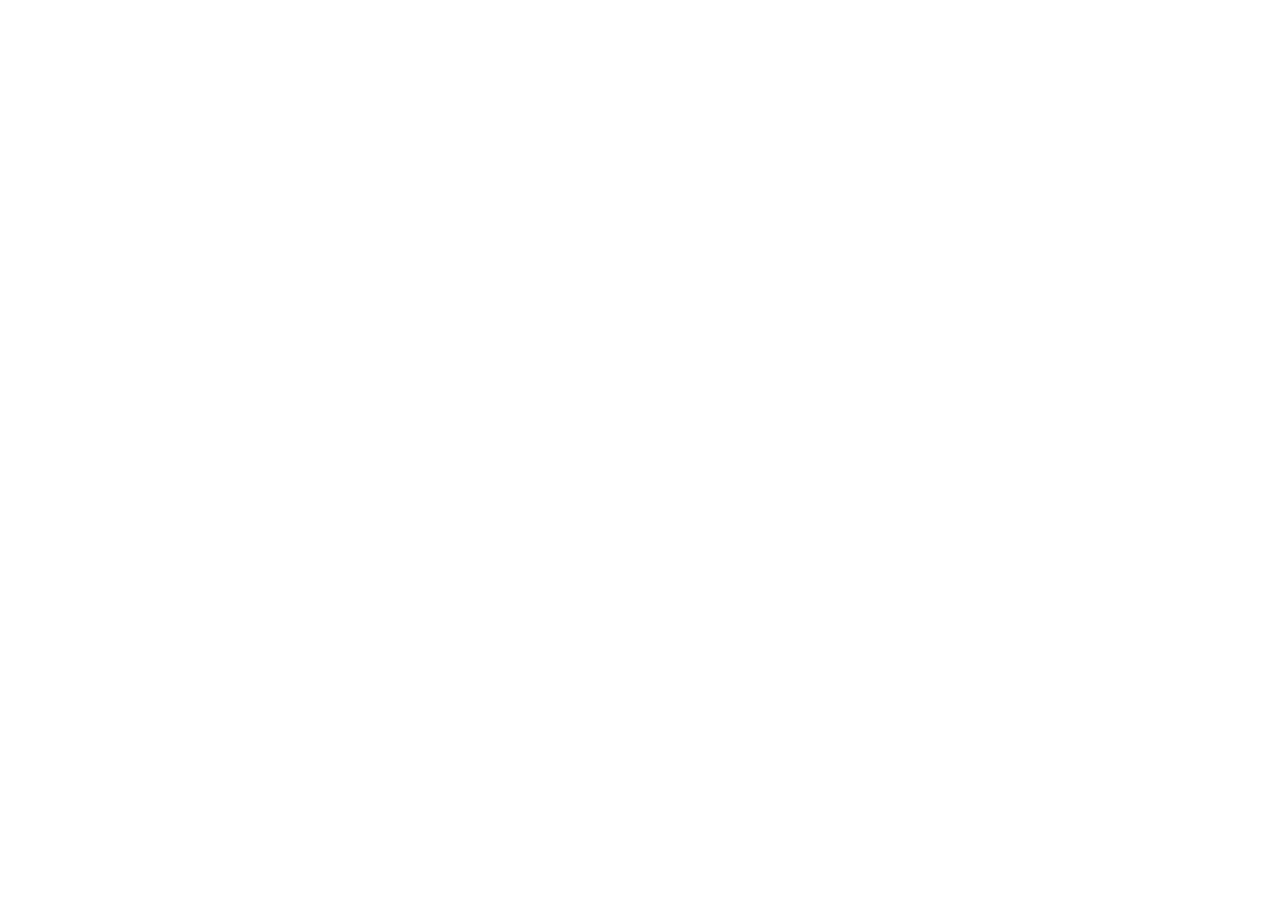
==== web/index.html @ 9b6c49d5 "Only load SIMD if available" ====
<!DOCTYPE html>
<html>

<head>
  <meta charset="UTF-8" />
  <meta name="viewport" content="width=device-width, initial-scale=1.0" />
  <title>vello_bench2</title>
  <script src="https://cdn.jsdelivr.net/npm/@tailwindcss/browser@4"></script>
  <style type="text/tailwindcss">
    @theme {
      --color-ink-950: #040814;
      --color-ink-900: #0b1220;
      --color-ink-850: #111a2b;
      --color-ink-800: #172235;
      --color-accent-cyan: #67e8f9;
      --color-accent-blue: #60a5fa;
      --color-accent-lime: #bef264;
      --color-accent-rose: #fb7185;
      --color-accent-amber: #fbbf24;
    }

    @layer base {
      html, body {
        margin: 0;
        min-height: 100%;
        background: #020617;
      }

      body {
        color: #e2e8f0;
        font-family: "IBM Plex Sans", "Segoe UI", sans-serif;
      }
    }

    @layer utilities {
      .sidebar-scroll {
        scrollbar-width: thin;
        scrollbar-color: rgba(103, 232, 249, 0.45) rgba(255, 255, 255, 0.06);
      }

      .sidebar-scroll::-webkit-scrollbar {
        width: 10px;
      }

      .sidebar-scroll::-webkit-scrollbar-track {
        background: rgba(255, 255, 255, 0.04);
      }

      .sidebar-scroll::-webkit-scrollbar-thumb {
        background: rgba(103, 232, 249, 0.4);
        border: 2px solid rgba(2, 6, 23, 0.8);
      }

      .sidebar-scroll::-webkit-scrollbar-thumb:hover {
        background: rgba(103, 232, 249, 0.58);
      }
    }
  </style>
</head>

<body class="overflow-hidden antialiased selection:bg-cyan-300/30">
  <div id="dashboard-root" class="relative min-h-screen">
    <div
      id="canvas-stage-shell"
      class="fixed inset-x-0 top-16 bottom-0 overflow-hidden border-t border-white/10 bg-slate-950 lg:top-20"
    >
      <div id="canvas-host" class="absolute inset-0 overflow-hidden"></div>
    </div>

    <div
      id="benchmark-stage-shell"
      class="fixed inset-x-0 top-16 bottom-0 overflow-hidden border-t border-white/10 bg-slate-950 lg:top-20"
    >
      <div id="benchmark-canvas-host" class="absolute inset-0 overflow-hidden"></div>
      <div id="ab-frame-host" class="absolute inset-0 hidden overflow-hidden"></div>
    </div>

    <div id="app-overlay" class="pointer-events-none relative z-20 min-h-screen"></div>
  </div>

  <script type="module">
    function supportsWasmSimd() {
      try {
        return WebAssembly.validate(
          new Uint8Array([
            0, 97, 115, 109, 1, 0, 0, 0,
            1, 5, 1, 96, 0, 1, 123,
            3, 2, 1, 0,
            10, 10, 1, 8, 0, 65, 0, 253, 15, 253, 98, 11,
          ]),
        );
      } catch (_) {
        return false;
      }
    }

    const simdSupported = supportsWasmSimd();
    const simdPreferred = localStorage.getItem("vello_bench_simd") !== "0";
    const simd = simdSupported && simdPreferred;
    const simdStr = simd ? "simd" : "nosimd";

    // Optional integrated A/B support: when served with control/ and treatment/
    // assets present, the dashboard enables its built-in A/B harness.
    let abMode = false;
    try {
      const probe = await fetch("./control/vello_bench2.js", {
        method: "GET",
        cache: "no-store",
      });
      abMode = probe.ok;
    } catch (_) {}

    const query = new URLSearchParams(location.search);
    const abChild = query.get("ab_child") === "1";
    const variant = location.pathname.includes("/treatment/") ? "treatment" : "control";

    const mod_path = abMode
      ? (abChild ? "./vello_bench2.js" : "./control/vello_bench2.js")
      : `./${simdStr}/vello_bench2.js`;

    if (!abMode) {
      window.__vello_simd_supported = simdSupported;
      window.__vello_simd = simd;
      if (simdSupported) {
        window.__vello_toggle_simd = () => {
          localStorage.setItem("vello_bench_simd", simd ? "0" : "1");
          location.reload();
        };
      }
    }

    if (abMode) {
      window.__vello_ab_mode = !abChild;
      if (abChild) {
        window.__vello_ab_child = true;
        window.__vello_variant = variant;
      }
    }

    window.__vello_asset_base = new URL(abMode && abChild ? "../assets/" : "./assets/", location.href).href;

    const { default: init } = await import(mod_path);
    if (document.readyState === "complete") {
      init();
    } else {
      window.addEventListener("load", () => init());
    }
  </script>

</body>

</html>
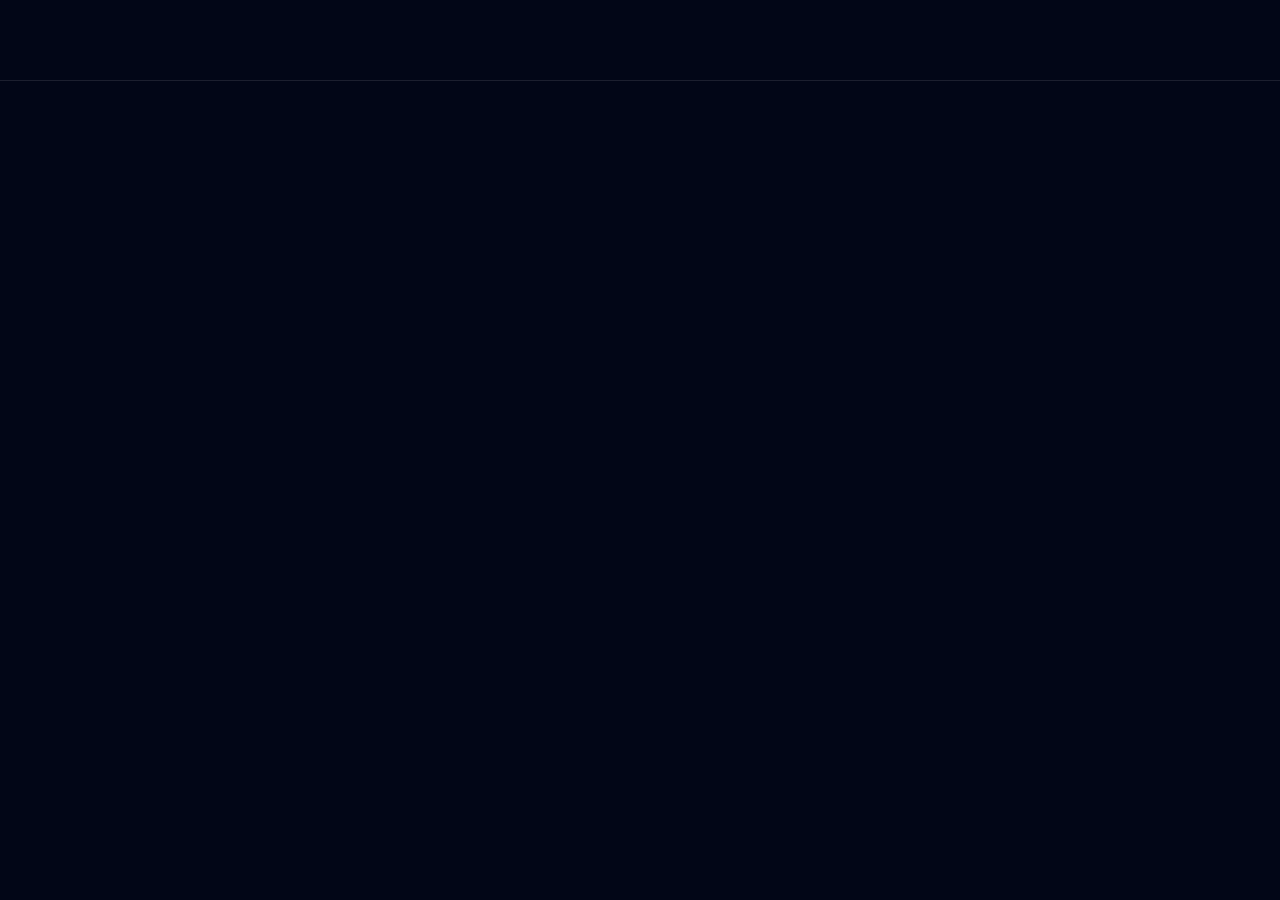
==== commit 8260d468: "Inline CSS styles" ====
--- a/web/index.html
+++ b/web/index.html
@@ -5,57 +5,7 @@
   <meta charset="UTF-8" />
   <meta name="viewport" content="width=device-width, initial-scale=1.0" />
   <title>vello_bench2</title>
-  <script src="https://cdn.jsdelivr.net/npm/@tailwindcss/browser@4"></script>
-  <style type="text/tailwindcss">
-    @theme {
-      --color-ink-950: #040814;
-      --color-ink-900: #0b1220;
-      --color-ink-850: #111a2b;
-      --color-ink-800: #172235;
-      --color-accent-cyan: #67e8f9;
-      --color-accent-blue: #60a5fa;
-      --color-accent-lime: #bef264;
-      --color-accent-rose: #fb7185;
-      --color-accent-amber: #fbbf24;
-    }
-
-    @layer base {
-      html, body {
-        margin: 0;
-        min-height: 100%;
-        background: #020617;
-      }
-
-      body {
-        color: #e2e8f0;
-        font-family: "IBM Plex Sans", "Segoe UI", sans-serif;
-      }
-    }
-
-    @layer utilities {
-      .sidebar-scroll {
-        scrollbar-width: thin;
-        scrollbar-color: rgba(103, 232, 249, 0.45) rgba(255, 255, 255, 0.06);
-      }
-
-      .sidebar-scroll::-webkit-scrollbar {
-        width: 10px;
-      }
-
-      .sidebar-scroll::-webkit-scrollbar-track {
-        background: rgba(255, 255, 255, 0.04);
-      }
-
-      .sidebar-scroll::-webkit-scrollbar-thumb {
-        background: rgba(103, 232, 249, 0.4);
-        border: 2px solid rgba(2, 6, 23, 0.8);
-      }
-
-      .sidebar-scroll::-webkit-scrollbar-thumb:hover {
-        background: rgba(103, 232, 249, 0.58);
-      }
-    }
-  </style>
+  <link rel="stylesheet" href="./styles.css" />
 </head>
 
 <body class="overflow-hidden antialiased selection:bg-cyan-300/30">
--- a/web/styles.css
+++ b/web/styles.css
@@ -0,0 +1,323 @@
+/*
+ * Static UI styles for vello_bench2.
+ *
+ * Class names remain the compact tokens emitted by the Rust UI, but this file
+ * is hand-written CSS: it has no Tailwind dependency and requires no browser-
+ * side compilation. The declarations intentionally use conservative CSS so
+ * the benchmark UI remains usable in older browsers such as Safari 15.6.
+ */
+
+html,
+body {
+  margin: 0;
+  width: 100%;
+  min-height: 100%;
+  background: #020617;
+}
+
+html {
+  color: #e2e8f0;
+  font-family: "IBM Plex Sans", "Segoe UI", Arial, sans-serif;
+  line-height: 1.5;
+  -webkit-text-size-adjust: 100%;
+}
+
+*,
+*::before,
+*::after {
+  box-sizing: border-box;
+}
+
+button,
+input,
+select,
+textarea {
+  color: inherit;
+  font: inherit;
+}
+
+select,
+input {
+  border-radius: 0;
+}
+
+canvas {
+  display: block;
+}
+
+::selection {
+  background: rgba(103, 232, 249, 0.3);
+}
+
+/* Display and positioning */
+[class~="block"] { display: block; }
+[class~="flex"] { display: -webkit-box; display: -webkit-flex; display: flex; }
+[class~="grid"] { display: grid; }
+[class~="hidden"] { display: none; }
+[class~="inline"] { display: inline; }
+[class~="fixed"] { position: fixed; }
+[class~="absolute"] { position: absolute; }
+[class~="relative"] { position: relative; }
+
+[class~="inset-0"] { top: 0; right: 0; bottom: 0; left: 0; }
+[class~="inset-x-0"] { right: 0; left: 0; }
+[class~="inset-x-3"] { right: 0.75rem; left: 0.75rem; }
+[class~="top-0"] { top: 0; }
+[class~="top-3"] { top: 0.75rem; }
+[class~="top-16"] { top: 4rem; }
+[class~="top-20"] { top: 5rem; }
+[class~="top-24"] { top: 6rem; }
+[class~="top-28"] { top: 7rem; }
+[class~="top-32"] { top: 8rem; }
+[class~="top-[7.5rem]"] { top: 7.5rem; }
+[class~="top-full"] { top: 100%; }
+[class~="right-0"] { right: 0; }
+[class~="right-3"] { right: 0.75rem; }
+[class~="right-4"] { right: 1rem; }
+[class~="bottom-0"] { bottom: 0; }
+[class~="bottom-4"] { bottom: 1rem; }
+[class~="bottom-full"] { bottom: 100%; }
+[class~="left-0"] { left: 0; }
+[class~="left-3"] { left: 0.75rem; }
+[class~="left-4"] { left: 1rem; }
+
+[class~="z-20"] { z-index: 20; }
+[class~="z-50"] { z-index: 50; }
+[class~="z-[70]"] { z-index: 70; }
+[class~="z-[75]"] { z-index: 75; }
+[class~="z-[80]"] { z-index: 80; }
+[class~="z-[85]"] { z-index: 85; }
+[class~="z-[90]"] { z-index: 90; }
+
+/* Sizing */
+[class~="w-2"] { width: 0.5rem; }
+[class~="w-4"] { width: 1rem; }
+[class~="w-8"] { width: 2rem; }
+[class~="w-10"] { width: 2.5rem; }
+[class~="w-56"] { width: 14rem; }
+[class~="w-[240px]"] { width: 240px; }
+[class~="w-auto"] { width: auto; }
+[class~="w-full"] { width: 100%; }
+[class~="h-px"] { height: 1px; }
+[class~="h-2"] { height: 0.5rem; }
+[class~="h-4"] { height: 1rem; }
+[class~="h-8"] { height: 2rem; }
+[class~="h-10"] { height: 2.5rem; }
+[class~="h-11"] { height: 2.75rem; }
+[class~="min-h-0"] { min-height: 0; }
+[class~="min-h-8"] { min-height: 2rem; }
+[class~="min-h-screen"] { min-height: 100vh; }
+[class~="min-w-0"] { min-width: 0; }
+[class~="min-w-[12rem]"] { min-width: 12rem; }
+[class~="max-w-[9rem]"] { max-width: 9rem; }
+[class~="max-w-[22rem]"] { max-width: 22rem; }
+[class~="max-w-[1600px]"] { max-width: 1600px; }
+[class~="max-w-full"] { max-width: 100%; }
+
+/* Flex and grid layout */
+[class~="flex-1"] { -webkit-box-flex: 1; -webkit-flex: 1 1 0%; flex: 1 1 0%; }
+[class~="flex-col"] { -webkit-box-orient: vertical; -webkit-box-direction: normal; -webkit-flex-direction: column; flex-direction: column; }
+[class~="flex-row"] { -webkit-box-orient: horizontal; -webkit-box-direction: normal; -webkit-flex-direction: row; flex-direction: row; }
+[class~="flex-wrap"] { -webkit-flex-wrap: wrap; flex-wrap: wrap; }
+[class~="shrink"] { -webkit-flex-shrink: 1; flex-shrink: 1; }
+[class~="shrink-0"] { -webkit-flex-shrink: 0; flex-shrink: 0; }
+[class~="items-center"] { -webkit-box-align: center; -webkit-align-items: center; align-items: center; }
+[class~="items-start"] { -webkit-box-align: start; -webkit-align-items: flex-start; align-items: flex-start; }
+[class~="justify-center"] { -webkit-box-pack: center; -webkit-justify-content: center; justify-content: center; }
+[class~="justify-self-end"] { justify-self: end; }
+[class~="grid-cols-1"] { grid-template-columns: repeat(1, minmax(0, 1fr)); }
+[class~="grid-cols-2"] { grid-template-columns: repeat(2, minmax(0, 1fr)); }
+[class~="grid-cols-[auto_auto_minmax(0,1fr)_auto]"] { grid-template-columns: auto auto minmax(0, 1fr) auto; }
+[class~="gap-1"] { gap: 0.25rem; }
+[class~="gap-2"] { gap: 0.5rem; }
+[class~="gap-3"] { gap: 0.75rem; }
+[class~="gap-4"] { gap: 1rem; }
+[class~="gap-x-2"] { column-gap: 0.5rem; }
+[class~="gap-y-0"] { row-gap: 0; }
+[class~="gap-y-0.5"] { row-gap: 0.125rem; }
+[class~="space-y-1"] > * + * { margin-top: 0.25rem; }
+[class~="space-y-2"] > * + * { margin-top: 0.5rem; }
+
+/* Spacing */
+[class~="m-0"] { margin: 0; }
+[class~="mx-auto"] { margin-right: auto; margin-left: auto; }
+[class~="my-1"] { margin-top: 0.25rem; margin-bottom: 0.25rem; }
+[class~="mt-0"] { margin-top: 0; }
+[class~="mt-2"] { margin-top: 0.5rem; }
+[class~="mb-2"] { margin-bottom: 0.5rem; }
+[class~="mb-3"] { margin-bottom: 0.75rem; }
+[class~="mb-4"] { margin-bottom: 1rem; }
+[class~="ml-2"] { margin-left: 0.5rem; }
+[class~="px-1"] { padding-right: 0.25rem; padding-left: 0.25rem; }
+[class~="px-2"] { padding-right: 0.5rem; padding-left: 0.5rem; }
+[class~="px-3"] { padding-right: 0.75rem; padding-left: 0.75rem; }
+[class~="px-4"] { padding-right: 1rem; padding-left: 1rem; }
+[class~="py-1"] { padding-top: 0.25rem; padding-bottom: 0.25rem; }
+[class~="py-1.5"] { padding-top: 0.375rem; padding-bottom: 0.375rem; }
+[class~="py-2"] { padding-top: 0.5rem; padding-bottom: 0.5rem; }
+[class~="py-3"] { padding-top: 0.75rem; padding-bottom: 0.75rem; }
+[class~="py-4"] { padding-top: 1rem; padding-bottom: 1rem; }
+[class~="pt-2"] { padding-top: 0.5rem; }
+[class~="pb-3"] { padding-bottom: 0.75rem; }
+[class~="pb-4"] { padding-bottom: 1rem; }
+[class~="pl-2.5"] { padding-left: 0.625rem; }
+[class~="pr-1"] { padding-right: 0.25rem; }
+
+/* Overflow and interaction */
+[class~="overflow-hidden"] { overflow: hidden; }
+[class~="overflow-y-auto"] { overflow-y: auto; -webkit-overflow-scrolling: touch; }
+[class~="pointer-events-auto"] { pointer-events: auto; }
+[class~="pointer-events-none"] { pointer-events: none; }
+[class~="cursor-pointer"] { cursor: pointer; }
+[class~="cursor-help"] { cursor: help; }
+[class~="select-none"] { -webkit-user-select: none; user-select: none; }
+[class~="whitespace-nowrap"] { white-space: nowrap; }
+[class~="truncate"] { overflow: hidden; text-overflow: ellipsis; white-space: nowrap; }
+[class~="box-border"] { box-sizing: border-box; }
+[class~="outline-none"] { outline: 2px solid transparent; outline-offset: 2px; }
+
+/* Typography */
+[class~="antialiased"] { -webkit-font-smoothing: antialiased; -moz-osx-font-smoothing: grayscale; }
+[class~="text-[10px]"] { font-size: 10px; }
+[class~="text-[11px]"] { font-size: 11px; }
+[class~="text-[13px]"] { font-size: 13px; }
+[class~="text-[0.62rem]"] { font-size: 0.62rem; }
+[class~="text-[0.65rem]"] { font-size: 0.65rem; }
+[class~="text-xs"] { font-size: 0.75rem; }
+[class~="text-sm"] { font-size: 0.875rem; }
+[class~="text-base"] { font-size: 1rem; }
+[class~="font-medium"] { font-weight: 500; }
+[class~="font-semibold"] { font-weight: 600; }
+[class~="leading-none"] { line-height: 1; }
+[class~="leading-4"] { line-height: 1rem; }
+[class~="leading-5"] { line-height: 1.25rem; }
+[class~="text-center"] { text-align: center; }
+[class~="uppercase"] { text-transform: uppercase; }
+[class~="tracking-[0.24em]"] { letter-spacing: 0.24em; }
+[class~="tracking-[0.28em]"] { letter-spacing: 0.28em; }
+[class~="tracking-[0.32em]"] { letter-spacing: 0.32em; }
+[class~="text-slate-100"] { color: #f1f5f9; }
+[class~="text-slate-200"] { color: #e2e8f0; }
+[class~="text-slate-300"] { color: #cbd5e1; }
+[class~="text-slate-400"] { color: #94a3b8; }
+[class~="text-slate-500"] { color: #64748b; }
+[class~="text-slate-600"] { color: #475569; }
+[class~="text-cyan-200"] { color: #a5f3fc; }
+[class~="text-cyan-300"] { color: #67e8f9; }
+[class~="text-emerald-300"] { color: #6ee7b7; }
+[class~="text-rose-300"] { color: #fda4af; }
+[class~="text-amber-200"] { color: #fde68a; }
+
+/* Backgrounds */
+[class~="bg-slate-100"] { background-color: #f1f5f9; }
+[class~="bg-slate-400"] { background-color: #94a3b8; }
+[class~="bg-slate-950"] { background-color: #020617; }
+[class~="bg-slate-900/80"] { background-color: rgba(15, 23, 42, 0.8); }
+[class~="bg-slate-950/58"] { background-color: rgba(2, 6, 23, 0.58); }
+[class~="bg-slate-950/78"] { background-color: rgba(2, 6, 23, 0.78); }
+[class~="bg-slate-950/80"] { background-color: rgba(2, 6, 23, 0.8); }
+[class~="bg-slate-950/85"] { background-color: rgba(2, 6, 23, 0.85); }
+[class~="bg-slate-950/88"] { background-color: rgba(2, 6, 23, 0.88); }
+[class~="bg-slate-950/90"] { background-color: rgba(2, 6, 23, 0.9); }
+[class~="bg-slate-950/92"] { background-color: rgba(2, 6, 23, 0.92); }
+[class~="bg-slate-950/96"] { background-color: rgba(2, 6, 23, 0.96); }
+[class~="bg-slate-300/10"] { background-color: rgba(203, 213, 225, 0.1); }
+[class~="bg-cyan-300/10"] { background-color: rgba(103, 232, 249, 0.1); }
+[class~="bg-emerald-300/10"] { background-color: rgba(110, 231, 183, 0.1); }
+[class~="bg-rose-300/10"] { background-color: rgba(253, 164, 175, 0.1); }
+[class~="bg-amber-300/10"] { background-color: rgba(252, 211, 77, 0.1); }
+
+/* Borders */
+[class~="border"] { border-width: 1px; border-style: solid; }
+[class~="border-t"] { border-top-width: 1px; border-top-style: solid; }
+[class~="border-r"] { border-right-width: 1px; border-right-style: solid; }
+[class~="border-b"] { border-bottom-width: 1px; border-bottom-style: solid; }
+[class~="border-b-2"] { border-bottom-width: 2px; border-bottom-style: solid; }
+[class~="border-l"] { border-left-width: 1px; border-left-style: solid; }
+[class~="border-white/10"] { border-color: rgba(255, 255, 255, 0.1); }
+[class~="border-slate-200"] { border-color: #e2e8f0; }
+[class~="border-slate-300/20"] { border-color: rgba(203, 213, 225, 0.2); }
+[class~="border-cyan-300"] { border-color: #67e8f9; }
+[class~="border-cyan-300/30"] { border-color: rgba(103, 232, 249, 0.3); }
+[class~="border-emerald-300/30"] { border-color: rgba(110, 231, 183, 0.3); }
+[class~="border-emerald-300/40"] { border-color: rgba(110, 231, 183, 0.4); }
+[class~="border-rose-300/30"] { border-color: rgba(253, 164, 175, 0.3); }
+[class~="border-rose-300/40"] { border-color: rgba(253, 164, 175, 0.4); }
+[class~="border-amber-300/30"] { border-color: rgba(252, 211, 77, 0.3); }
+[class~="border-transparent"] { border-color: transparent; }
+[class~="rounded-full"] { border-radius: 9999px; }
+[class~="rounded-xl"] { border-radius: 0.75rem; }
+[class~="divide-y"] > * + * { border-top-width: 1px; border-top-style: solid; }
+[class~="divide-white/10"] > * + * { border-color: rgba(255, 255, 255, 0.1); }
+
+/* Form and state styling */
+[class~="accent-cyan-300"] { accent-color: #67e8f9; }
+[class~="transition"] { transition: color 150ms, background-color 150ms, border-color 150ms, opacity 150ms; }
+[class~="transition-transform"] { transition: transform 200ms; }
+[class~="duration-200"] { transition-duration: 200ms; }
+[class~="focus:border-cyan-300/60"]:focus { border-color: rgba(103, 232, 249, 0.6); }
+[class~="focus:ring-2"]:focus { box-shadow: 0 0 0 2px rgba(103, 232, 249, 0.2); }
+[class~="hover:bg-white/5"]:hover { background-color: rgba(255, 255, 255, 0.05); }
+[class~="hover:bg-slate-900"]:hover { background-color: #0f172a; }
+[class~="hover:bg-slate-900/95"]:hover { background-color: rgba(15, 23, 42, 0.95); }
+[class~="hover:bg-slate-300/15"]:hover { background-color: rgba(203, 213, 225, 0.15); }
+[class~="hover:bg-cyan-300/15"]:hover { background-color: rgba(103, 232, 249, 0.15); }
+[class~="hover:bg-emerald-300/15"]:hover { background-color: rgba(110, 231, 183, 0.15); }
+[class~="hover:bg-rose-300/15"]:hover { background-color: rgba(253, 164, 175, 0.15); }
+[class~="hover:bg-amber-300/15"]:hover { background-color: rgba(252, 211, 77, 0.15); }
+[class~="hover:border-cyan-300/40"]:hover { border-color: rgba(103, 232, 249, 0.4); }
+[class~="hover:text-slate-100"]:hover { color: #f1f5f9; }
+
+.sidebar-scroll {
+  scrollbar-width: thin;
+  scrollbar-color: rgba(103, 232, 249, 0.45) rgba(255, 255, 255, 0.06);
+}
+
+.sidebar-scroll::-webkit-scrollbar { width: 10px; }
+.sidebar-scroll::-webkit-scrollbar-track { background: rgba(255, 255, 255, 0.04); }
+.sidebar-scroll::-webkit-scrollbar-thumb {
+  background: rgba(103, 232, 249, 0.4);
+  border: 2px solid rgba(2, 6, 23, 0.8);
+}
+.sidebar-scroll::-webkit-scrollbar-thumb:hover { background: rgba(103, 232, 249, 0.58); }
+
+/* Tailwind-compatible breakpoint behavior used by the existing DOM builder. */
+@media (min-width: 640px) {
+  [class~="sm:block"] { display: block; }
+  [class~="sm:fixed"] { position: fixed; }
+  [class~="sm:inset-x-0"] { right: 0; left: 0; }
+  [class~="sm:top-0"] { top: 0; }
+  [class~="sm:top-3"] { top: 0.75rem; }
+  [class~="sm:top-16"] { top: 4rem; }
+  [class~="sm:top-20"] { top: 5rem; }
+  [class~="sm:top-[4.5rem]"] { top: 4.5rem; }
+  [class~="sm:left-3"] { left: 0.75rem; }
+  [class~="sm:right-3"] { right: 0.75rem; }
+  [class~="sm:ml-2"] { margin-left: 0.5rem; }
+  [class~="sm:max-w-none"] { max-width: none; }
+  [class~="sm:shrink-0"] { -webkit-flex-shrink: 0; flex-shrink: 0; }
+  [class~="sm:justify-self-auto"] { justify-self: auto; }
+  [class~="sm:grid-cols-[auto_auto_minmax(0,1fr)_auto_auto]"] {
+    grid-template-columns: auto auto minmax(0, 1fr) auto auto;
+  }
+}
+
+@media (min-width: 1024px) {
+  [class~="lg:flex-row"] { -webkit-box-orient: horizontal; -webkit-box-direction: normal; -webkit-flex-direction: row; flex-direction: row; }
+  [class~="lg:items-start"] { -webkit-box-align: start; -webkit-align-items: flex-start; align-items: flex-start; }
+  [class~="lg:gap-6"] { gap: 1.5rem; }
+  [class~="lg:top-4"] { top: 1rem; }
+  [class~="lg:top-20"] { top: 5rem; }
+  [class~="lg:top-24"] { top: 6rem; }
+  [class~="lg:left-4"] { left: 1rem; }
+  [class~="lg:right-4"] { right: 1rem; }
+  [class~="lg:px-6"] { padding-right: 1.5rem; padding-left: 1.5rem; }
+  [class~="lg:pb-6"] { padding-bottom: 1.5rem; }
+  [class~="lg:w-[21rem]"] { width: 21rem; }
+  [class~="lg:w-[220px]"] { width: 220px; }
+}
+
+@media (min-width: 1280px) {
+  [class~="xl:grid-cols-2"] { grid-template-columns: repeat(2, minmax(0, 1fr)); }
+  [class~="xl:gap-3"] { gap: 0.75rem; }
+}
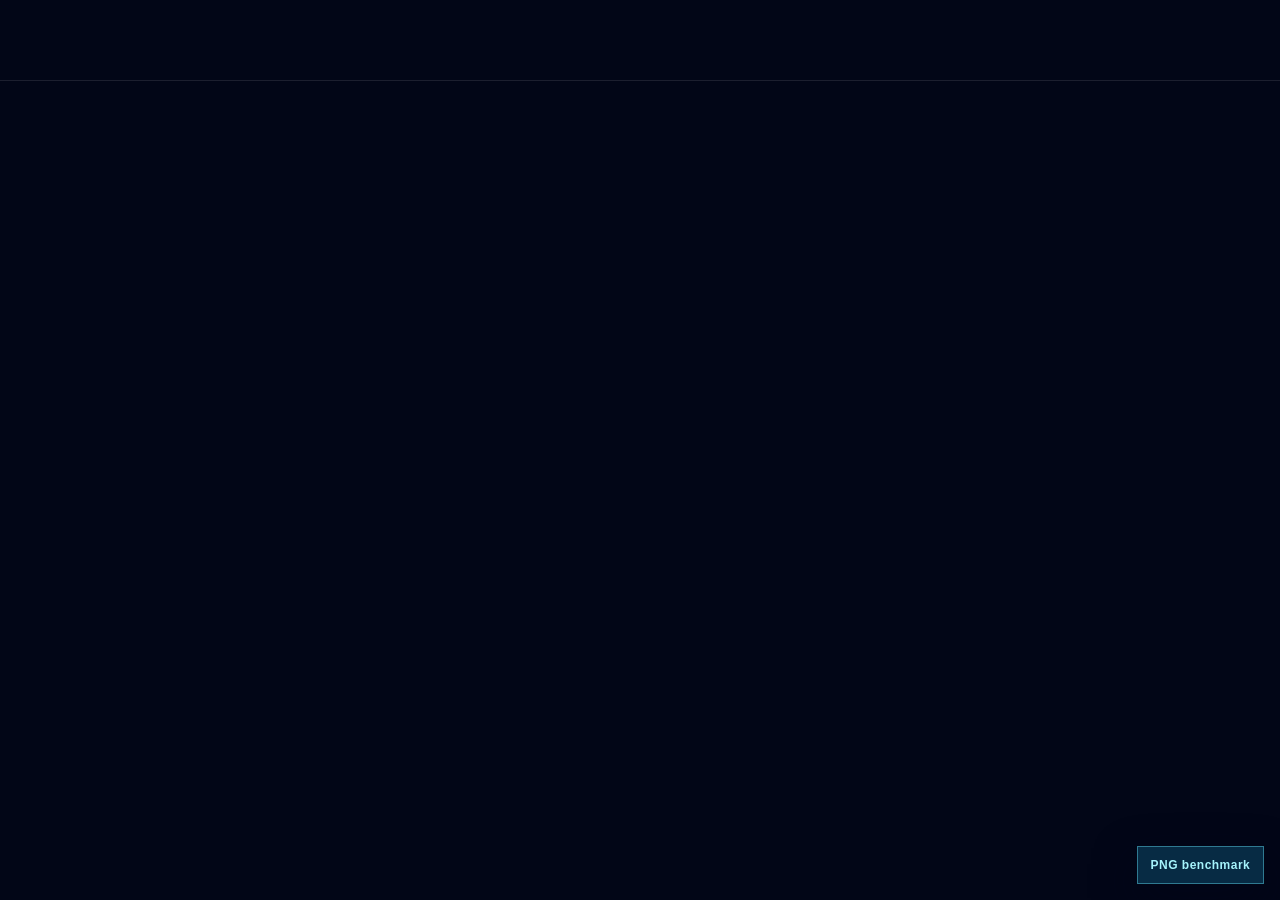
==== commit ad5893c1: "." ====
--- a/web/index.html
+++ b/web/index.html
@@ -17,16 +17,9 @@
       <div id="canvas-host" class="absolute inset-0 overflow-hidden"></div>
     </div>
 
-    <div
-      id="benchmark-stage-shell"
-      class="fixed inset-x-0 top-16 bottom-0 overflow-hidden border-t border-white/10 bg-slate-950 lg:top-20"
-    >
-      <div id="benchmark-canvas-host" class="absolute inset-0 overflow-hidden"></div>
-      <div id="ab-frame-host" class="absolute inset-0 hidden overflow-hidden"></div>
-    </div>
-
     <div id="app-overlay" class="pointer-events-none relative z-20 min-h-screen"></div>
   </div>
+  <a class="png-bench-launcher" href="./png-benchmark.html">PNG benchmark</a>
 
   <script type="module">
     function supportsWasmSimd() {
@@ -49,52 +42,26 @@
     const simd = simdSupported && simdPreferred;
     const simdStr = simd ? "simd" : "nosimd";
 
-    // Optional integrated A/B support: when served with control/ and treatment/
-    // assets present, the dashboard enables its built-in A/B harness.
-    let abMode = false;
-    try {
-      const probe = await fetch("./control/vello_bench2.js", {
-        method: "GET",
-        cache: "no-store",
-      });
-      abMode = probe.ok;
-    } catch (_) {}
-
-    const query = new URLSearchParams(location.search);
-    const abChild = query.get("ab_child") === "1";
-    const variant = location.pathname.includes("/treatment/") ? "treatment" : "control";
-
-    const mod_path = abMode
-      ? (abChild ? "./vello_bench2.js" : "./control/vello_bench2.js")
-      : `./${simdStr}/vello_bench2.js`;
-
-    if (!abMode) {
-      window.__vello_simd_supported = simdSupported;
-      window.__vello_simd = simd;
-      if (simdSupported) {
-        window.__vello_toggle_simd = () => {
-          localStorage.setItem("vello_bench_simd", simd ? "0" : "1");
-          location.reload();
-        };
-      }
+    window.__vello_simd_supported = simdSupported;
+    window.__vello_simd = simd;
+    if (simdSupported) {
+      window.__vello_toggle_simd = () => {
+        localStorage.setItem("vello_bench_simd", simd ? "0" : "1");
+        location.reload();
+      };
     }
 
-    if (abMode) {
-      window.__vello_ab_mode = !abChild;
-      if (abChild) {
-        window.__vello_ab_child = true;
-        window.__vello_variant = variant;
-      }
+    window.__vello_asset_base = new URL("./assets/", location.href).href;
+
+    const { default: init, run } = await import(`./${simdStr}/vello_bench2.js`);
+    const start = async () => {
+      await init();
+      await run();
+    };
+    if (document.readyState !== "complete") {
+      await new Promise((resolve) => window.addEventListener("load", resolve));
     }
-
-    window.__vello_asset_base = new URL(abMode && abChild ? "../assets/" : "./assets/", location.href).href;
-
-    const { default: init } = await import(mod_path);
-    if (document.readyState === "complete") {
-      init();
-    } else {
-      window.addEventListener("load", () => init());
-    }
+    await start();
   </script>
 
 </body>
--- a/web/styles.css
+++ b/web/styles.css
@@ -4,7 +4,7 @@
  * Class names remain the compact tokens emitted by the Rust UI, but this file
  * is hand-written CSS: it has no Tailwind dependency and requires no browser-
  * side compilation. The declarations intentionally use conservative CSS so
- * the benchmark UI remains usable in older browsers such as Safari 15.6.
+ * the interactive UI remains usable in older browsers such as Safari 15.6.
  */
 
 html,
@@ -47,6 +47,268 @@
 
 ::selection {
   background: rgba(103, 232, 249, 0.3);
+}
+
+/* Temporary PNG encoding benchmark. Kept isolated for straightforward removal. */
+.png-bench-launcher {
+  position: fixed;
+  right: 1rem;
+  bottom: 1rem;
+  z-index: 95;
+  padding: 0.55rem 0.8rem;
+  border: 1px solid rgba(103, 232, 249, 0.42);
+  background: rgba(8, 47, 73, 0.92);
+  color: #a5f3fc;
+  cursor: pointer;
+  text-decoration: none;
+  font-size: 0.75rem;
+  font-weight: 700;
+  letter-spacing: 0.04em;
+  box-shadow: 0 16px 42px rgba(2, 6, 23, 0.5);
+}
+
+.png-bench-launcher:hover { background: rgba(14, 116, 144, 0.72); }
+
+.png-bench-page {
+  min-height: 100vh;
+  overflow-y: auto;
+  background:
+    radial-gradient(circle at 15% 0%, rgba(8, 145, 178, 0.13), transparent 32rem),
+    radial-gradient(circle at 90% 20%, rgba(124, 58, 237, 0.1), transparent 34rem),
+    #020617;
+}
+
+.png-bench-loading {
+  padding: 4rem 1rem;
+  color: #64748b;
+  text-align: center;
+}
+
+.png-bench-page-root { min-height: 100vh; }
+
+.png-bench-standalone {
+  display: flex;
+  min-height: 100vh;
+  align-items: flex-start;
+  justify-content: center;
+  padding: 0.35rem;
+}
+
+.png-bench-panel {
+  width: min(2200px, 100%);
+  border: 1px solid rgba(148, 163, 184, 0.22);
+  background: #070d1d;
+  box-shadow: 0 16px 48px rgba(0, 0, 0, 0.5);
+}
+
+.png-bench-header {
+  display: flex;
+  align-items: center;
+  justify-content: space-between;
+  gap: 0.65rem;
+  padding: 0.35rem 0.5rem;
+  border-bottom: 1px solid rgba(148, 163, 184, 0.16);
+}
+
+.png-bench-header > div { display: flex; min-width: 0; align-items: baseline; gap: 0.6rem; }
+.png-bench-header h2 { flex: 0 0 auto; margin: 0; color: #f8fafc; font-size: 1rem; }
+.png-bench-header p { margin: 0; overflow: hidden; color: #64748b; font-size: 0.75rem; text-overflow: ellipsis; white-space: nowrap; }
+.png-bench-header code, .png-bench-note code { color: #c4b5fd; }
+.png-bench-eyebrow { display: none; }
+.png-bench-back { flex: 0 0 auto; padding: 0.25rem 0.42rem; border: 1px solid rgba(148, 163, 184, 0.2); color: #94a3b8; font-size: 0.7rem; text-decoration: none; }
+.png-bench-back:hover { border-color: rgba(103, 232, 249, 0.42); color: #a5f3fc; }
+
+.png-bench-toolbar {
+  display: flex;
+  flex-wrap: wrap;
+  align-items: flex-end;
+  gap: 0.3rem;
+  padding: 0.35rem 0.5rem 0.25rem;
+}
+
+.png-bench-toolbar label { display: flex; align-items: center; gap: 0.25rem; color: #64748b; font-size: 0.65rem; font-weight: 700; letter-spacing: 0.04em; text-transform: uppercase; }
+.png-bench-toolbar select { min-width: 6.8rem; padding: 0.2rem 0.3rem; border: 1px solid rgba(148, 163, 184, 0.24); background: #020617; color: #e2e8f0; font-size: 0.75rem; }
+.png-bench-workload-field select { min-width: 9.2rem; }
+.png-bench-run { padding: 0.23rem 0.48rem; border: 1px solid rgba(34, 211, 238, 0.55); background: rgba(8, 145, 178, 0.22); color: #a5f3fc; cursor: pointer; font-size: 0.75rem; font-weight: 700; }
+.png-bench-run:disabled { cursor: progress; opacity: 0.55; }
+.png-bench-status { min-width: 7rem; padding: 0.2rem 0; color: #64748b; font-size: 0.65rem; }
+.png-bench-note { margin: 0; padding: 0 0.5rem 0.3rem; overflow: hidden; color: #475569; font-size: 0.65rem; text-overflow: ellipsis; white-space: nowrap; }
+.png-bench-results { display: grid; grid-template-columns: repeat(2, minmax(0, 1fr)); gap: 0.25rem; padding: 0 0.3rem 0.3rem; }
+.png-bench-empty, .png-bench-error { grid-column: 1 / -1; padding: 2rem 1rem; border: 1px dashed rgba(148, 163, 184, 0.2); color: #64748b; text-align: center; }
+.png-bench-error { color: #fda4af; }
+
+.png-bench-table-wrap { min-width: 0; overflow: hidden; border: 1px solid rgba(148, 163, 184, 0.16); background: rgba(15, 23, 42, 0.56); }
+.png-bench-table { width: 100%; border-collapse: collapse; table-layout: fixed; font-family: ui-monospace, monospace; font-size: 0.72rem; line-height: 1.2; }
+.png-bench-table caption { padding: 0.25rem 0.4rem; border-bottom: 1px solid rgba(148, 163, 184, 0.16); text-align: left; }
+.png-bench-table caption strong { color: #e2e8f0; font-family: "IBM Plex Sans", "Segoe UI", Arial, sans-serif; font-size: 0.82rem; }
+.png-bench-table caption span { float: right; color: #64748b; font-size: 0.65rem; }
+.png-bench-table th, .png-bench-table td { padding: 0.25rem 0.4rem; overflow: hidden; border-bottom: 1px solid rgba(148, 163, 184, 0.09); text-overflow: ellipsis; white-space: nowrap; }
+.png-bench-table th { color: #64748b; font-size: 0.62rem; font-weight: 700; letter-spacing: 0.04em; text-align: right; text-transform: uppercase; }
+.png-bench-table th:first-child { width: 34%; text-align: left; }
+.png-bench-table td { color: #94a3b8; text-align: right; }
+.png-bench-table tbody tr:last-child td { border-bottom: 0; }
+.png-bench-encoder { color: #cbd5e1 !important; text-align: left !important; }
+.png-bench-encoder i { display: inline-block; width: 0.35rem; height: 0.35rem; margin-right: 0.25rem; vertical-align: 0; }
+
+@media (max-width: 760px) {
+  .png-bench-header { padding: 0.4rem 0.5rem; }
+  .png-bench-header > div { display: block; }
+  .png-bench-header h2 { font-size: 0.95rem; }
+  .png-bench-header p { display: none; }
+  .png-bench-back { padding: 0.25rem 0.38rem; font-size: 0.68rem; }
+  .png-bench-toolbar { display: grid; grid-template-columns: repeat(2, minmax(0, 1fr)); padding: 0.4rem 0.5rem 0.3rem; }
+  .png-bench-toolbar label:first-child { grid-column: 1 / -1; }
+  .png-bench-toolbar label { display: grid; gap: 0.15rem; }
+  .png-bench-toolbar select { width: 100%; min-width: 0; }
+  .png-bench-run { width: 100%; }
+  .png-bench-status { min-width: 0; align-self: center; padding: 0; overflow-wrap: anywhere; }
+  .png-bench-note { display: none; }
+  .png-bench-results { grid-template-columns: 1fr; padding: 0 0.3rem 0.3rem; }
+  .png-bench-table { font-size: 0.7rem; }
+  .png-bench-table caption strong { font-size: 0.8rem; }
+  .png-bench-table caption span { font-size: 0.62rem; }
+  .png-bench-table th { font-size: 0.58rem; }
+  .png-bench-table th, .png-bench-table td { padding: 0.25rem 0.3rem; }
+  .png-bench-standalone { padding: 0; }
+  .png-bench-panel { min-height: 100vh; border: 0; }
+}
+
+.webgl-init-status {
+  display: none;
+  position: fixed;
+  top: 0.75rem;
+  left: 50%;
+  z-index: 90;
+  padding: 0.45rem 0.75rem;
+  border: 1px solid transparent;
+  background: rgba(2, 6, 23, 0.92);
+  font-size: 0.75rem;
+  font-weight: 600;
+  line-height: 1.25rem;
+  white-space: nowrap;
+  -webkit-transform: translateX(-50%);
+  transform: translateX(-50%);
+}
+
+.webgl-init-status-pending {
+  display: block;
+  color: #93c5fd;
+  border-color: rgba(147, 197, 253, 0.4);
+  background: rgba(59, 130, 246, 0.14);
+}
+
+.webgl-init-status-success {
+  display: block;
+  color: #6ee7b7;
+  border-color: rgba(110, 231, 183, 0.4);
+  background: rgba(16, 185, 129, 0.14);
+}
+
+.app-top-bar {
+  position: fixed;
+  top: 0;
+  right: 0;
+  left: 0;
+  z-index: 80;
+  pointer-events: none;
+}
+
+.app-nav-control {
+  position: fixed;
+  top: 0.75rem;
+  left: 0.75rem;
+  pointer-events: auto;
+}
+
+.app-top-controls {
+  position: fixed;
+  top: 0.75rem;
+  right: 0.75rem;
+  display: flex;
+  max-width: calc(100vw - 4.5rem);
+  min-height: 2.75rem;
+  align-items: center;
+  gap: 0.75rem;
+  padding: 0.5rem 0.75rem;
+  border: 1px solid rgba(255, 255, 255, 0.1);
+  background: rgba(2, 6, 23, 0.88);
+  pointer-events: auto;
+}
+
+.app-top-primary {
+  display: flex;
+  min-width: 0;
+  flex-shrink: 0;
+  align-items: center;
+  gap: 0.5rem;
+}
+
+.app-probe-details {
+  min-width: 0;
+  max-width: 56vw;
+  max-height: 4rem;
+  overflow: auto;
+  padding: 0.25rem 0.5rem;
+  font-size: 0.75rem;
+  font-weight: 600;
+  line-height: 1rem;
+  text-align: left;
+  white-space: normal;
+  overflow-wrap: anywhere;
+}
+
+@media (max-width: 639px) {
+  .app-nav-control {
+    top: 0.5rem;
+    left: 0.5rem;
+  }
+
+  .app-top-controls {
+    top: 0.5rem;
+    right: 0.5rem;
+    left: 3.25rem;
+    max-width: none;
+    min-height: 0;
+    flex-direction: column;
+    align-items: stretch;
+    gap: 0.375rem;
+    padding: 0.375rem;
+  }
+
+  .app-top-primary {
+    width: 100%;
+    justify-content: flex-end;
+  }
+
+  .app-renderer-select {
+    min-width: 0;
+    max-width: none;
+    flex: 1 1 auto;
+  }
+
+  .app-simd-toggle {
+    flex: 0 0 auto;
+  }
+
+  .app-probe-details {
+    width: 100%;
+    max-width: none;
+    max-height: 3.75rem;
+    overflow-y: auto;
+  }
+
+  .app-top-controls .webgl-init-status {
+    position: static;
+    width: 100%;
+    padding: 0.25rem 0.5rem;
+    white-space: normal;
+    -webkit-transform: none;
+    transform: none;
+  }
+
+  #canvas-stage-shell {
+    top: 7rem;
+  }
 }
 
 /* Display and positioning */
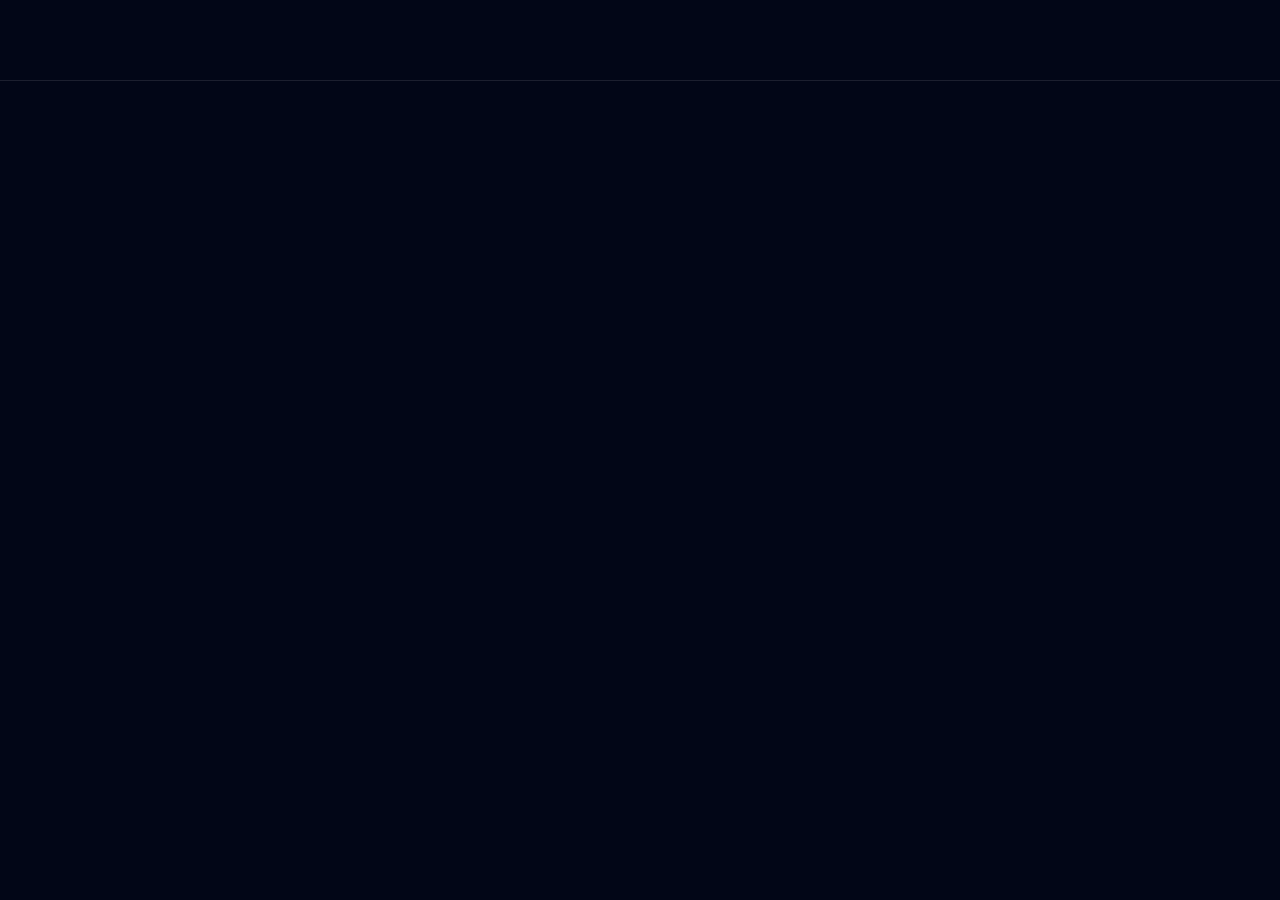
==== commit a8006548: "Add scheduler pulse indicators" ====
--- a/web/index.html
+++ b/web/index.html
@@ -19,7 +19,6 @@
 
     <div id="app-overlay" class="pointer-events-none relative z-20 min-h-screen"></div>
   </div>
-  <a class="png-bench-launcher" href="./png-benchmark.html">PNG benchmark</a>
 
   <script type="module">
     function supportsWasmSimd() {
@@ -58,10 +57,45 @@
       await init();
       await run();
     };
+
+    function startSchedulerIndicators() {
+      const menu = document.querySelector(".app-nav-control");
+      if (!menu) {
+        return;
+      }
+
+      const indicators = document.createElement("div");
+      indicators.className = "app-scheduler-indicators";
+      indicators.innerHTML = `
+        <span class="app-scheduler-indicator"><span id="raf-pulse" class="app-scheduler-dot"></span>rAF</span>
+        <span class="app-scheduler-indicator"><span id="timer-pulse" class="app-scheduler-dot"></span>timer</span>
+      `;
+      menu.append(indicators);
+
+      const rafPulse = indicators.querySelector("#raf-pulse");
+      const timerPulse = indicators.querySelector("#timer-pulse");
+
+      const updateRafPulse = (time) => {
+        rafPulse.style.opacity = String(0.2 + 0.8 * ((Math.sin(time / 125) + 1) / 2));
+        requestAnimationFrame(updateRafPulse);
+      };
+
+      let timerBright = false;
+      const updateTimerPulse = () => {
+        timerBright = !timerBright;
+        timerPulse.style.opacity = timerBright ? "1" : "0.2";
+        setTimeout(updateTimerPulse, 125);
+      };
+
+      requestAnimationFrame(updateRafPulse);
+      setTimeout(updateTimerPulse, 125);
+    }
+
     if (document.readyState !== "complete") {
       await new Promise((resolve) => window.addEventListener("load", resolve));
     }
     await start();
+    startSchedulerIndicators();
   </script>
 
 </body>
--- a/web/styles.css
+++ b/web/styles.css
@@ -47,130 +47,6 @@
 
 ::selection {
   background: rgba(103, 232, 249, 0.3);
-}
-
-/* Temporary PNG encoding benchmark. Kept isolated for straightforward removal. */
-.png-bench-launcher {
-  position: fixed;
-  right: 1rem;
-  bottom: 1rem;
-  z-index: 95;
-  padding: 0.55rem 0.8rem;
-  border: 1px solid rgba(103, 232, 249, 0.42);
-  background: rgba(8, 47, 73, 0.92);
-  color: #a5f3fc;
-  cursor: pointer;
-  text-decoration: none;
-  font-size: 0.75rem;
-  font-weight: 700;
-  letter-spacing: 0.04em;
-  box-shadow: 0 16px 42px rgba(2, 6, 23, 0.5);
-}
-
-.png-bench-launcher:hover { background: rgba(14, 116, 144, 0.72); }
-
-.png-bench-page {
-  min-height: 100vh;
-  overflow-y: auto;
-  background:
-    radial-gradient(circle at 15% 0%, rgba(8, 145, 178, 0.13), transparent 32rem),
-    radial-gradient(circle at 90% 20%, rgba(124, 58, 237, 0.1), transparent 34rem),
-    #020617;
-}
-
-.png-bench-loading {
-  padding: 4rem 1rem;
-  color: #64748b;
-  text-align: center;
-}
-
-.png-bench-page-root { min-height: 100vh; }
-
-.png-bench-standalone {
-  display: flex;
-  min-height: 100vh;
-  align-items: flex-start;
-  justify-content: center;
-  padding: 0.35rem;
-}
-
-.png-bench-panel {
-  width: min(2200px, 100%);
-  border: 1px solid rgba(148, 163, 184, 0.22);
-  background: #070d1d;
-  box-shadow: 0 16px 48px rgba(0, 0, 0, 0.5);
-}
-
-.png-bench-header {
-  display: flex;
-  align-items: center;
-  justify-content: space-between;
-  gap: 0.65rem;
-  padding: 0.35rem 0.5rem;
-  border-bottom: 1px solid rgba(148, 163, 184, 0.16);
-}
-
-.png-bench-header > div { display: flex; min-width: 0; align-items: baseline; gap: 0.6rem; }
-.png-bench-header h2 { flex: 0 0 auto; margin: 0; color: #f8fafc; font-size: 1rem; }
-.png-bench-header p { margin: 0; overflow: hidden; color: #64748b; font-size: 0.75rem; text-overflow: ellipsis; white-space: nowrap; }
-.png-bench-header code, .png-bench-note code { color: #c4b5fd; }
-.png-bench-eyebrow { display: none; }
-.png-bench-back { flex: 0 0 auto; padding: 0.25rem 0.42rem; border: 1px solid rgba(148, 163, 184, 0.2); color: #94a3b8; font-size: 0.7rem; text-decoration: none; }
-.png-bench-back:hover { border-color: rgba(103, 232, 249, 0.42); color: #a5f3fc; }
-
-.png-bench-toolbar {
-  display: flex;
-  flex-wrap: wrap;
-  align-items: flex-end;
-  gap: 0.3rem;
-  padding: 0.35rem 0.5rem 0.25rem;
-}
-
-.png-bench-toolbar label { display: flex; align-items: center; gap: 0.25rem; color: #64748b; font-size: 0.65rem; font-weight: 700; letter-spacing: 0.04em; text-transform: uppercase; }
-.png-bench-toolbar select { min-width: 6.8rem; padding: 0.2rem 0.3rem; border: 1px solid rgba(148, 163, 184, 0.24); background: #020617; color: #e2e8f0; font-size: 0.75rem; }
-.png-bench-workload-field select { min-width: 9.2rem; }
-.png-bench-run { padding: 0.23rem 0.48rem; border: 1px solid rgba(34, 211, 238, 0.55); background: rgba(8, 145, 178, 0.22); color: #a5f3fc; cursor: pointer; font-size: 0.75rem; font-weight: 700; }
-.png-bench-run:disabled { cursor: progress; opacity: 0.55; }
-.png-bench-status { min-width: 7rem; padding: 0.2rem 0; color: #64748b; font-size: 0.65rem; }
-.png-bench-note { margin: 0; padding: 0 0.5rem 0.3rem; overflow: hidden; color: #475569; font-size: 0.65rem; text-overflow: ellipsis; white-space: nowrap; }
-.png-bench-results { display: grid; grid-template-columns: repeat(2, minmax(0, 1fr)); gap: 0.25rem; padding: 0 0.3rem 0.3rem; }
-.png-bench-empty, .png-bench-error { grid-column: 1 / -1; padding: 2rem 1rem; border: 1px dashed rgba(148, 163, 184, 0.2); color: #64748b; text-align: center; }
-.png-bench-error { color: #fda4af; }
-
-.png-bench-table-wrap { min-width: 0; overflow: hidden; border: 1px solid rgba(148, 163, 184, 0.16); background: rgba(15, 23, 42, 0.56); }
-.png-bench-table { width: 100%; border-collapse: collapse; table-layout: fixed; font-family: ui-monospace, monospace; font-size: 0.72rem; line-height: 1.2; }
-.png-bench-table caption { padding: 0.25rem 0.4rem; border-bottom: 1px solid rgba(148, 163, 184, 0.16); text-align: left; }
-.png-bench-table caption strong { color: #e2e8f0; font-family: "IBM Plex Sans", "Segoe UI", Arial, sans-serif; font-size: 0.82rem; }
-.png-bench-table caption span { float: right; color: #64748b; font-size: 0.65rem; }
-.png-bench-table th, .png-bench-table td { padding: 0.25rem 0.4rem; overflow: hidden; border-bottom: 1px solid rgba(148, 163, 184, 0.09); text-overflow: ellipsis; white-space: nowrap; }
-.png-bench-table th { color: #64748b; font-size: 0.62rem; font-weight: 700; letter-spacing: 0.04em; text-align: right; text-transform: uppercase; }
-.png-bench-table th:first-child { width: 34%; text-align: left; }
-.png-bench-table td { color: #94a3b8; text-align: right; }
-.png-bench-table tbody tr:last-child td { border-bottom: 0; }
-.png-bench-encoder { color: #cbd5e1 !important; text-align: left !important; }
-.png-bench-encoder i { display: inline-block; width: 0.35rem; height: 0.35rem; margin-right: 0.25rem; vertical-align: 0; }
-
-@media (max-width: 760px) {
-  .png-bench-header { padding: 0.4rem 0.5rem; }
-  .png-bench-header > div { display: block; }
-  .png-bench-header h2 { font-size: 0.95rem; }
-  .png-bench-header p { display: none; }
-  .png-bench-back { padding: 0.25rem 0.38rem; font-size: 0.68rem; }
-  .png-bench-toolbar { display: grid; grid-template-columns: repeat(2, minmax(0, 1fr)); padding: 0.4rem 0.5rem 0.3rem; }
-  .png-bench-toolbar label:first-child { grid-column: 1 / -1; }
-  .png-bench-toolbar label { display: grid; gap: 0.15rem; }
-  .png-bench-toolbar select { width: 100%; min-width: 0; }
-  .png-bench-run { width: 100%; }
-  .png-bench-status { min-width: 0; align-self: center; padding: 0; overflow-wrap: anywhere; }
-  .png-bench-note { display: none; }
-  .png-bench-results { grid-template-columns: 1fr; padding: 0 0.3rem 0.3rem; }
-  .png-bench-table { font-size: 0.7rem; }
-  .png-bench-table caption strong { font-size: 0.8rem; }
-  .png-bench-table caption span { font-size: 0.62rem; }
-  .png-bench-table th { font-size: 0.58rem; }
-  .png-bench-table th, .png-bench-table td { padding: 0.25rem 0.3rem; }
-  .png-bench-standalone { padding: 0; }
-  .png-bench-panel { min-height: 100vh; border: 0; }
 }
 
 .webgl-init-status {
@@ -217,7 +93,42 @@
   position: fixed;
   top: 0.75rem;
   left: 0.75rem;
+  display: flex;
+  align-items: center;
+  gap: 0.5rem;
   pointer-events: auto;
+}
+
+.app-scheduler-indicators {
+  display: flex;
+  align-items: center;
+  gap: 0.5rem;
+  padding: 0.25rem 0.4rem;
+  border: 1px solid rgba(255, 255, 255, 0.1);
+  background: rgba(2, 6, 23, 0.88);
+  color: #94a3b8;
+  font-family: "IBM Plex Mono", "SFMono-Regular", Consolas, monospace;
+  font-size: 0.65rem;
+  font-weight: 600;
+  line-height: 1rem;
+  pointer-events: none;
+}
+
+.app-scheduler-indicator {
+  display: inline-flex;
+  align-items: center;
+  gap: 0.25rem;
+  white-space: nowrap;
+}
+
+.app-scheduler-dot {
+  width: 0.6rem;
+  height: 0.6rem;
+  flex: 0 0 auto;
+  border-radius: 9999px;
+  background: #f43f5e;
+  box-shadow: 0 0 0.45rem rgba(244, 63, 94, 0.8);
+  opacity: 0.2;
 }
 
 .app-top-controls {
@@ -266,7 +177,7 @@
   .app-top-controls {
     top: 0.5rem;
     right: 0.5rem;
-    left: 3.25rem;
+    left: 8.75rem;
     max-width: none;
     min-height: 0;
     flex-direction: column;
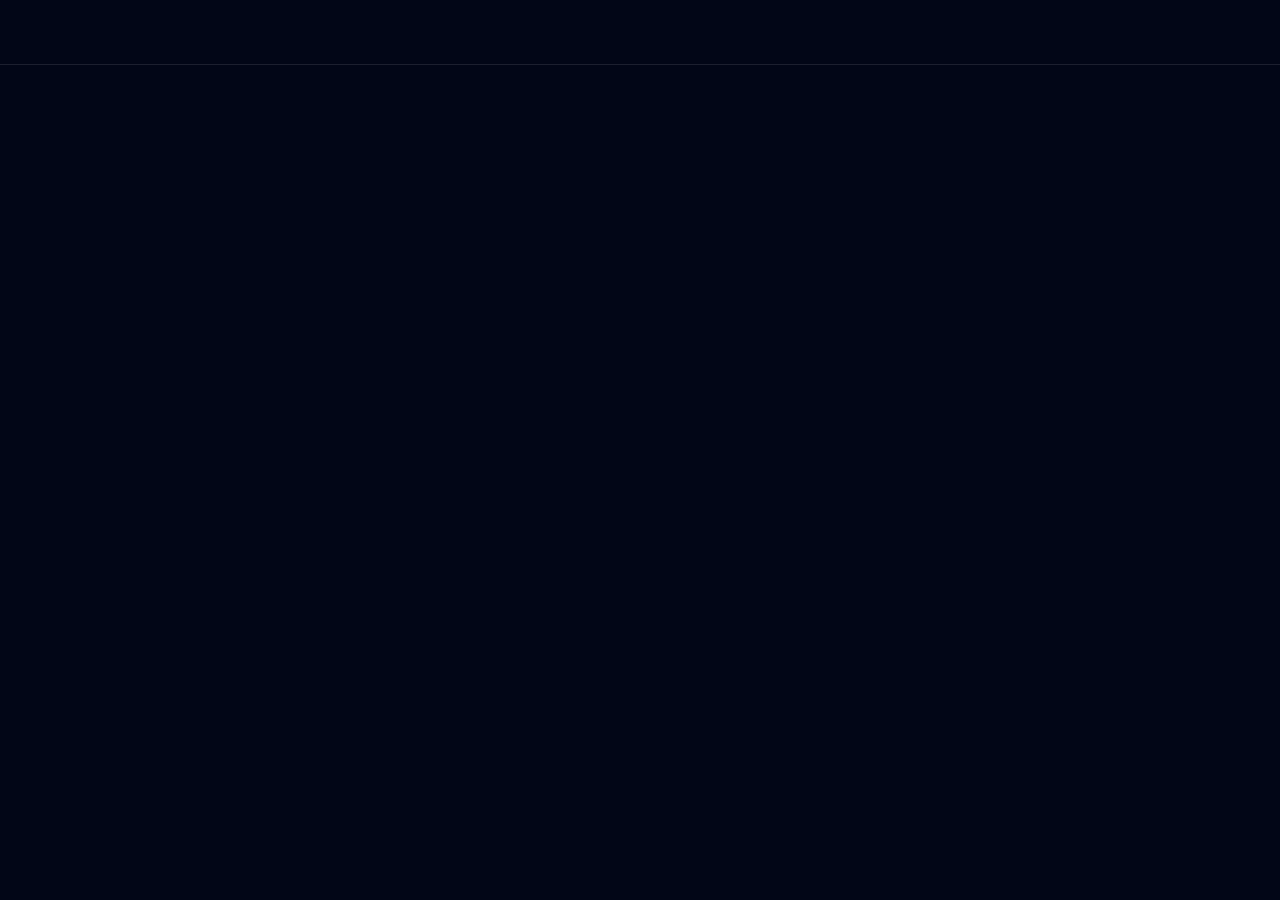
==== commit 2e3afc47: "Improve top bar" ====
--- a/web/index.html
+++ b/web/index.html
@@ -12,7 +12,7 @@
   <div id="dashboard-root" class="relative min-h-screen">
     <div
       id="canvas-stage-shell"
-      class="fixed inset-x-0 top-16 bottom-0 overflow-hidden border-t border-white/10 bg-slate-950 lg:top-20"
+      class="fixed inset-x-0 top-16 bottom-0 overflow-hidden border-t border-white/10 bg-slate-950"
     >
       <div id="canvas-host" class="absolute inset-0 overflow-hidden"></div>
     </div>
@@ -59,8 +59,8 @@
     };
 
     function startSchedulerIndicators() {
-      const menu = document.querySelector(".app-nav-control");
-      if (!menu) {
+      const statusSlot = document.querySelector(".app-diagnostics-status-slot");
+      if (!statusSlot) {
         return;
       }
 
@@ -70,7 +70,7 @@
         <span class="app-scheduler-indicator"><span id="raf-pulse" class="app-scheduler-dot"></span>rAF</span>
         <span class="app-scheduler-indicator"><span id="timer-pulse" class="app-scheduler-dot"></span>timer</span>
       `;
-      menu.append(indicators);
+      statusSlot.append(indicators);
 
       const rafPulse = indicators.querySelector("#raf-pulse");
       const timerPulse = indicators.querySelector("#timer-pulse");
--- a/web/styles.css
+++ b/web/styles.css
@@ -53,7 +53,7 @@
   display: none;
   position: fixed;
   top: 0.75rem;
-  left: 50%;
+  left: 4rem;
   z-index: 90;
   padding: 0.45rem 0.75rem;
   border: 1px solid transparent;
@@ -62,8 +62,8 @@
   font-weight: 600;
   line-height: 1.25rem;
   white-space: nowrap;
-  -webkit-transform: translateX(-50%);
-  transform: translateX(-50%);
+  -webkit-transform: none;
+  transform: none;
 }
 
 .webgl-init-status-pending {
@@ -73,19 +73,17 @@
   background: rgba(59, 130, 246, 0.14);
 }
 
-.webgl-init-status-success {
-  display: block;
-  color: #6ee7b7;
-  border-color: rgba(110, 231, 183, 0.4);
-  background: rgba(16, 185, 129, 0.14);
-}
-
 .app-top-bar {
   position: fixed;
   top: 0;
   right: 0;
   left: 0;
+  height: 4rem;
   z-index: 80;
+  border-bottom: 1px solid rgba(255, 255, 255, 0.1);
+  background: rgba(2, 6, 23, 0.9);
+  -webkit-backdrop-filter: blur(12px);
+  backdrop-filter: blur(12px);
   pointer-events: none;
 }
 
@@ -101,7 +99,9 @@
 
 .app-scheduler-indicators {
   display: flex;
+  width: 100%;
   align-items: center;
+  justify-content: space-between;
   gap: 0.5rem;
   padding: 0.25rem 0.4rem;
   border: 1px solid rgba(255, 255, 255, 0.1);
@@ -114,6 +114,10 @@
   pointer-events: none;
 }
 
+.app-timing-overlay {
+  top: 4.5rem;
+}
+
 .app-scheduler-indicator {
   display: inline-flex;
   align-items: center;
@@ -136,13 +140,10 @@
   top: 0.75rem;
   right: 0.75rem;
   display: flex;
-  max-width: calc(100vw - 4.5rem);
-  min-height: 2.75rem;
+  max-width: calc(100vw - 4.75rem);
+  min-height: 2.5rem;
   align-items: center;
-  gap: 0.75rem;
-  padding: 0.5rem 0.75rem;
-  border: 1px solid rgba(255, 255, 255, 0.1);
-  background: rgba(2, 6, 23, 0.88);
+  gap: 0.5rem;
   pointer-events: auto;
 }
 
@@ -154,12 +155,90 @@
   gap: 0.5rem;
 }
 
+.app-renderer-select {
+  height: 2.5rem;
+  max-width: 11rem;
+}
+
+.app-diagnostics-toggle {
+  min-height: 2.5rem;
+  padding: 0.45rem 0.75rem;
+  border: 1px solid rgba(255, 255, 255, 0.14);
+  background: rgba(15, 23, 42, 0.92);
+  color: #cbd5e1;
+  cursor: pointer;
+  font-size: 0.75rem;
+  font-weight: 700;
+  letter-spacing: 0.02em;
+}
+
+.app-diagnostics-toggle:hover,
+.app-diagnostics-toggle[aria-expanded="true"] {
+  border-color: rgba(103, 232, 249, 0.42);
+  background: rgba(30, 41, 59, 0.98);
+  color: #a5f3fc;
+}
+
+.app-diagnostics-panel {
+  display: none;
+  position: fixed;
+  top: 4.5rem;
+  right: 0.75rem;
+  width: min(26rem, calc(100vw - 1.5rem));
+  max-height: calc(100vh - 5.25rem);
+  overflow-y: auto;
+  padding: 0.875rem;
+  border: 1px solid rgba(148, 163, 184, 0.25);
+  background: rgba(2, 6, 23, 0.97);
+  box-shadow: 0 1rem 3rem rgba(0, 0, 0, 0.45);
+  pointer-events: auto;
+}
+
+.app-diagnostics-panel.is-open {
+  display: block;
+}
+
+.app-diagnostics-header {
+  display: flex;
+  align-items: center;
+  justify-content: space-between;
+  margin-bottom: 0.75rem;
+}
+
+.app-diagnostics-title {
+  color: #f1f5f9;
+  font-size: 0.75rem;
+  font-weight: 700;
+  letter-spacing: 0.08em;
+  text-transform: uppercase;
+}
+
+.app-diagnostics-status-slot {
+  margin-bottom: 0.75rem;
+}
+
+.app-diagnostics-status-slot:empty {
+  display: none;
+}
+
+.app-diagnostics-actions {
+  display: grid;
+  grid-template-columns: repeat(2, minmax(0, 1fr));
+  gap: 0.5rem;
+}
+
+.app-diagnostics-actions > * {
+  min-height: 2.5rem;
+  padding: 0.55rem 0.7rem;
+  text-align: center;
+}
+
 .app-probe-details {
-  min-width: 0;
-  max-width: 56vw;
-  max-height: 4rem;
+  width: 100%;
+  max-height: 7rem;
+  margin-top: 0.75rem;
   overflow: auto;
-  padding: 0.25rem 0.5rem;
+  padding: 0.55rem 0.65rem;
   font-size: 0.75rem;
   font-weight: 600;
   line-height: 1rem;
@@ -177,48 +256,69 @@
   .app-top-controls {
     top: 0.5rem;
     right: 0.5rem;
-    left: 8.75rem;
-    max-width: none;
-    min-height: 0;
-    flex-direction: column;
-    align-items: stretch;
-    gap: 0.375rem;
-    padding: 0.375rem;
+    left: auto;
+    max-width: calc(100vw - 4rem);
+    min-height: 2.5rem;
   }
 
   .app-top-primary {
-    width: 100%;
-    justify-content: flex-end;
+    max-width: 100%;
   }
 
   .app-renderer-select {
     min-width: 0;
-    max-width: none;
+    max-width: min(10rem, calc(100vw - 7rem));
     flex: 1 1 auto;
   }
 
-  .app-simd-toggle {
-    flex: 0 0 auto;
+  .app-diagnostics-toggle {
+    width: 2.5rem;
+    padding-right: 0;
+    padding-left: 0;
+    overflow: hidden;
+    font-size: 0;
+  }
+
+  .app-diagnostics-toggle::after {
+    content: "•••";
+    font-size: 0.8rem;
+    letter-spacing: 0.08em;
+  }
+
+  .app-diagnostics-panel {
+    top: 4rem;
+    right: 0;
+    bottom: 0;
+    left: 0;
+    width: 100%;
+    max-height: none;
+    overflow-y: auto;
+    overscroll-behavior: contain;
+    -webkit-overflow-scrolling: touch;
+    padding: 1rem 0.75rem calc(1rem + env(safe-area-inset-bottom));
+    border-right: 0;
+    border-bottom: 0;
+    border-left: 0;
+    box-shadow: 0 1rem 3rem rgba(0, 0, 0, 0.5);
+  }
+
+  .app-diagnostics-actions > * {
+    min-height: 2.75rem;
   }
 
   .app-probe-details {
-    width: 100%;
-    max-width: none;
-    max-height: 3.75rem;
+    max-height: 8rem;
     overflow-y: auto;
   }
 
-  .app-top-controls .webgl-init-status {
-    position: static;
-    width: 100%;
-    padding: 0.25rem 0.5rem;
+  .webgl-init-status {
+    top: 4.5rem;
+    right: 0.5rem;
+    left: 0.5rem;
+    width: auto;
     white-space: normal;
     -webkit-transform: none;
     transform: none;
-  }
-
-  #canvas-stage-shell {
-    top: 7rem;
   }
 }
 
